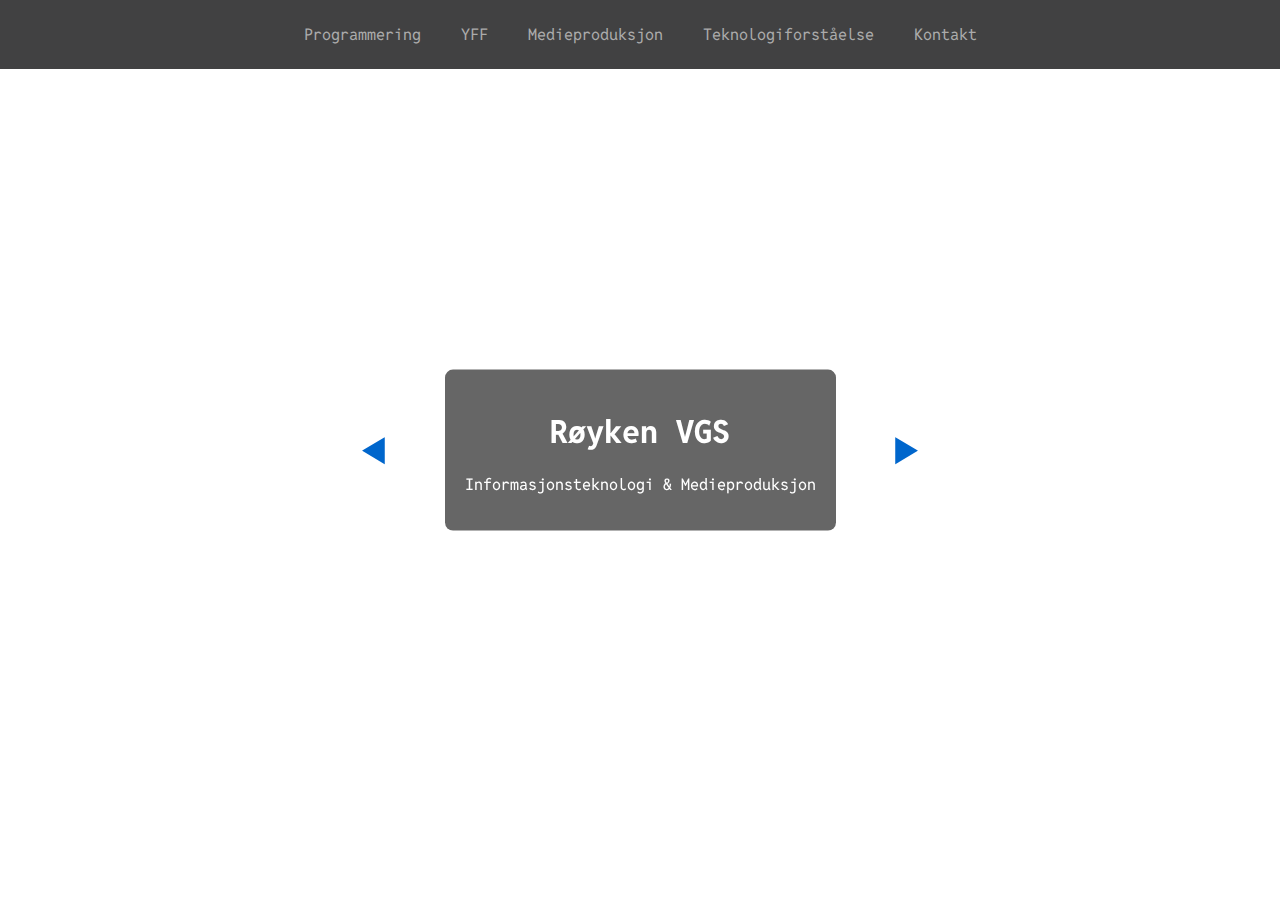
==== index.html @ dc23e00b "first commit" ====
<!DOCTYPE html>
<html lang="en">
<head>
    <meta charset="UTF-8">
    <meta name="viewport" content="width=device-width, initial-scale=1.0">
    <title>1IMA</title>
    <link rel="icon" type="image/x-icon" href="img/Viken_våpen.svg.png">
    <link rel="stylesheet" href="css/style.css">
</head>
<body style="background-image: url('https://afk.no/handlers/bv.ashx/i1b1e98c8-ed16-4448-a999-cec41a5e19d7/w1920/h1080/q203474/ka7140f124228/ika_mariannewahlberg_h-98.jpg');">
    <div class="navbar">
        <a href="html/Programmering">Programmering</a>
        <a href="html/YFF">YFF</a>
        <a href="html/Medie">Medieproduksjon</a>
        <a href="html/Teknologi">Teknologiforståelse</a>
        <a href="html/Programmering">Kontakt</a>
    </div>
    <div class="background-container">
        <span class="arrow" onclick="previousImage()">&#9664;</span>
        <div class="text-box">
            <h1 id="title">Røyken VGS</h1>
            <p id="subtitle">Informasjonsteknologi & Medieproduksjon</p>
        </div>
        <span class="arrow" onclick="nextImage()">&#9654;</span>
    </div>
    <script src="js/index.js"></script>
</body>
</html>
---- css/style.css ----
@import url('https://fonts.googleapis.com/css2?family=Reddit+Mono:wght@200..900&display=swap');

* {
    font-family: "Reddit Mono", monospace;
}

body {
    font-family: Arial, sans-serif;
    margin: 0;
    padding: 0;
    background-size: cover;
    background-position: center;
    background-attachment: fixed; 
    overflow: hidden;
}

.navbar {
    display: flex;
    justify-content: center;
    background-color: #414142;
    padding: 10px;
}

.navbar a {
    color: #ababab;
    text-decoration: none;
    padding: 14px 20px;
    text-align: center;
    transition: .3s ease-in-out;
}

.navbar a:hover {
    border-bottom: 2px solid #0066cc;
    color: #fff;
}

.background-container {
    position: fixed;
    top: 50%;
    left: 50%;
    transform: translate(-50%, -50%);
    display: flex;
    align-items: center;
    width: 100%;
    max-width: 600px;
    justify-content: space-between;
}

.arrow {
    cursor: pointer;
    font-size: 3em;
    margin: 0 20px;
    color: #0066cc;
    user-select: none;
    transition: .42s ease-in-out;
}

.arrow:hover {
    color: #fff;
}

.text-box {
    text-align: center;
    background-color: rgba(0, 0, 0, 0.6);
    color: white;
    padding: 20px;
    border-radius: 8px;
    min-width: 300px;
    transition: transform 0.5s ease-in-out, opacity 0.5s ease-in-out;
}

.text-box.hide-left,
.text-box.hide-right {
    opacity: 0;
    pointer-events: none;
}

.text-box.hide-left {
    transform: translateX(-100%);
}

.text-box.hide-right {
    transform: translateX(100%);
}

body.hide-left,
body.hide-right {
    transition: none; 
}
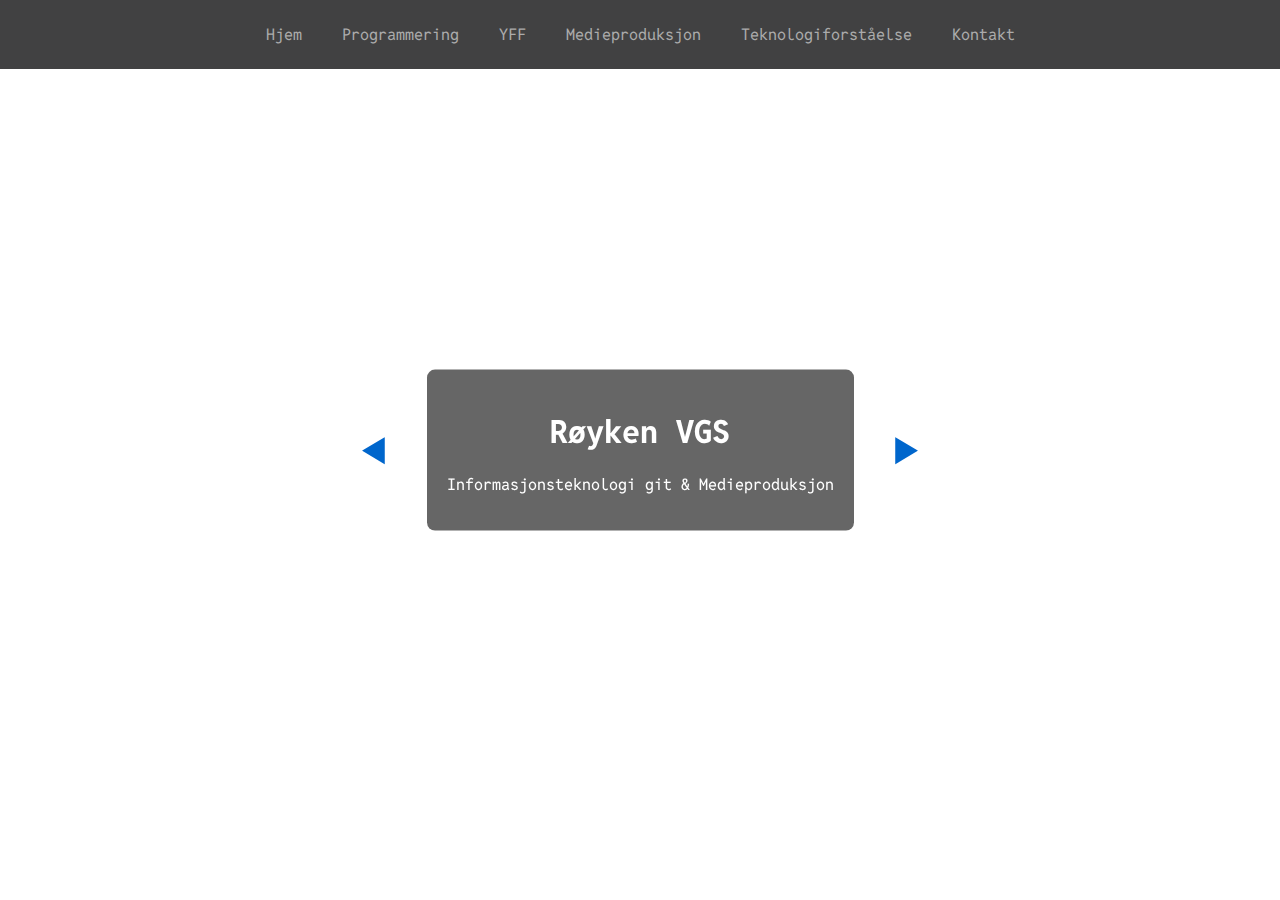
==== commit e97b8b98: "linked nav's, fixed background images, fixed JS, added home button" ====
--- a/index.html
+++ b/index.html
@@ -9,17 +9,18 @@
 </head>
 <body style="background-image: url('https://afk.no/handlers/bv.ashx/i1b1e98c8-ed16-4448-a999-cec41a5e19d7/w1920/h1080/q203474/ka7140f124228/ika_mariannewahlberg_h-98.jpg');">
     <div class="navbar">
-        <a href="html/Programmering">Programmering</a>
-        <a href="html/YFF">YFF</a>
-        <a href="html/Medie">Medieproduksjon</a>
-        <a href="html/Teknologi">Teknologiforståelse</a>
-        <a href="html/Programmering">Kontakt</a>
+        <a class="active" href="#">Hjem</a>
+        <a href="html/programmering.html">Programmering</a>
+        <a href="html/YFF.html">YFF</a>
+        <a href="html/medie.html">Medieproduksjon</a>
+        <a href="html/teknologi.html">Teknologiforståelse</a>
+        <a href="html/kontakt.html">Kontakt</a>
     </div>
     <div class="background-container">
         <span class="arrow" onclick="previousImage()">&#9664;</span>
         <div class="text-box">
             <h1 id="title">Røyken VGS</h1>
-            <p id="subtitle">Informasjonsteknologi & Medieproduksjon</p>
+            <p id="subtitle">Informasjonsteknologi git & Medieproduksjon</p>
         </div>
         <span class="arrow" onclick="nextImage()">&#9654;</span>
     </div>
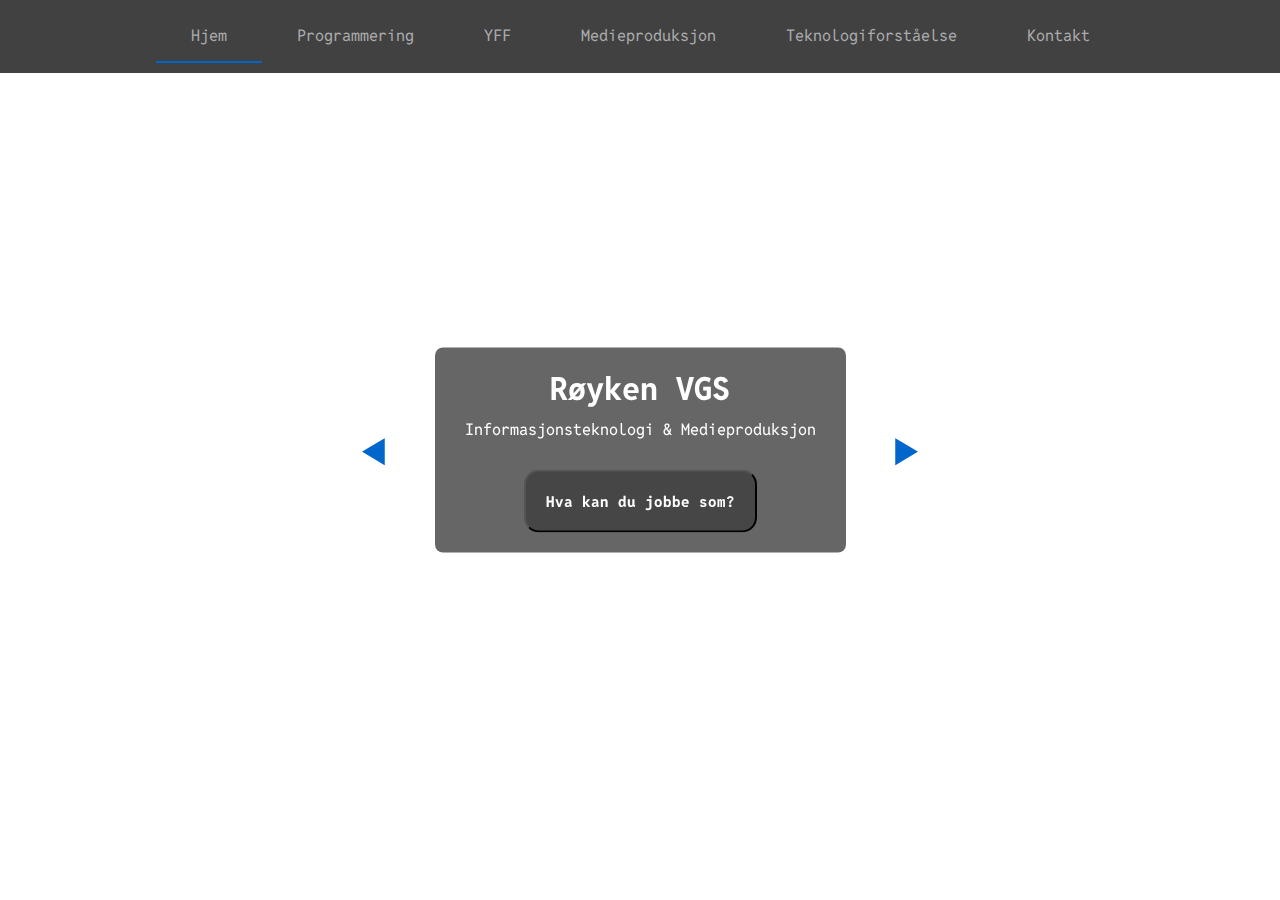
==== commit 500ffda3: "la til teknologi" ====
--- a/index.html
+++ b/index.html
@@ -1,5 +1,5 @@
 <!DOCTYPE html>
-<html lang="en">
+<html lang="no">
 <head>
     <meta charset="UTF-8">
     <meta name="viewport" content="width=device-width, initial-scale=1.0">
@@ -20,10 +20,18 @@
         <span class="arrow" onclick="previousImage()">&#9664;</span>
         <div class="text-box">
             <h1 id="title">Røyken VGS</h1>
-            <p id="subtitle">Informasjonsteknologi git & Medieproduksjon</p>
+            <p id="subtitle" style="padding: 10px;">Informasjonsteknologi & Medieproduksjon</p>
+            <button style="margin-top: 20px; background-color:rgba(49, 49, 49, 0.6); padding: 20px; border-radius: 15px;">
+                <a href="https://vilbli.no" style="text-decoration: none; color: white; font-size: 15px; font-weight: bold; letter-spacing: 1px; ">Hva kan du jobbe som?</a>
+            </button>
+            </button>
         </div>
         <span class="arrow" onclick="nextImage()">&#9654;</span>
     </div>
+    <div class="content"> 
+        <p></p>
+    </div>
+
     <script src="js/index.js"></script>
 </body>
 </html>
--- a/css/style.css
+++ b/css/style.css
@@ -2,16 +2,19 @@
 
 * {
     font-family: "Reddit Mono", monospace;
+    margin: 0;
+    padding: 0;
+    box-sizing: border-box;
 }
 
 body {
     font-family: Arial, sans-serif;
-    margin: 0;
-    padding: 0;
     background-size: cover;
     background-position: center;
     background-attachment: fixed; 
-    overflow: hidden;
+    display: flex;
+    flex-direction: column;
+    min-height: 100vh;
 }
 
 .navbar {
@@ -24,9 +27,20 @@
 .navbar a {
     color: #ababab;
     text-decoration: none;
-    padding: 14px 20px;
+    padding: 15px 35px;
     text-align: center;
     transition: .3s ease-in-out;
+}
+
+.active {
+    border-bottom: 2px solid #0066cc;
+    color: #fff;
+}
+
+.navbar img {
+    height: auto;
+    width: 40px;
+    margin-right: 50px; 
 }
 
 .navbar a:hover {
@@ -87,3 +101,67 @@
 body.hide-right {
     transition: none; 
 }
+
+.content {
+    flex: 1; 
+}
+
+footer {
+    background-color: black;
+    color: white;
+    padding: 20px;
+    text-align: center;
+    font-family: Arial, sans-serif;
+    margin-top: 50px;
+}
+
+@media (max-width: 1024px) {
+    .navbar a {
+        padding: 10px 20px;
+    }
+    .arrow {
+        font-size: 2em;
+    }
+    .text-box {
+        padding: 15px;
+    }
+}
+
+@media (max-width: 768px) {
+    .navbar {
+        flex-direction: column;
+    }
+    .navbar a {
+        padding: 10px 15px;
+    }
+    .background-container {
+        flex-direction: column;
+    }
+    .arrow {
+        font-size: 1.5em;
+    }
+    .text-box {
+        padding: 10px;
+        min-width: 250px;
+    }
+}
+
+@media (max-width: 480px) {
+    .navbar a {
+        padding: 5px 10px;
+    }
+    .background-container {
+        flex-direction: column;
+        width: 100%;
+    }
+    .arrow {
+        display: none;
+    }
+    .text-box {
+        padding: 5px;
+        min-width: 200px;
+    }
+    .text-box p {
+        font-size: 0.9em;
+    }
+}
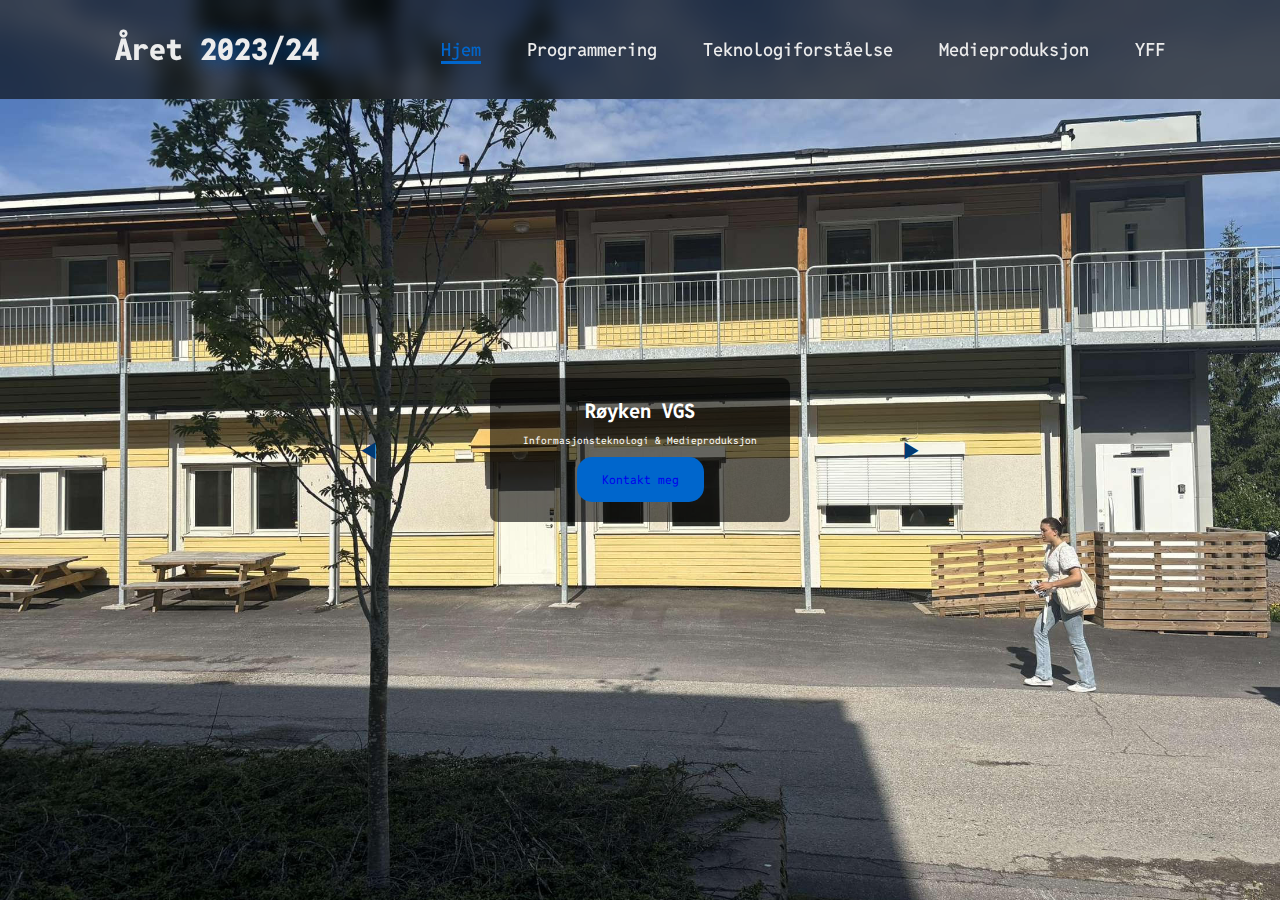
==== commit cbd17888: "fixed design" ====
--- a/index.html
+++ b/index.html
@@ -6,25 +6,28 @@
     <title>1IMA</title>
     <link rel="icon" type="image/x-icon" href="img/Viken_våpen.svg.png">
     <link rel="stylesheet" href="css/style.css">
+    <link href='https://unpkg.com/boxicons@2.1.4/css/boxicons.min.css' rel='stylesheet'>
 </head>
-<body style="background-image: url('https://afk.no/handlers/bv.ashx/i1b1e98c8-ed16-4448-a999-cec41a5e19d7/w1920/h1080/q203474/ka7140f124228/ika_mariannewahlberg_h-98.jpg');">
-    <div class="navbar">
-        <a class="active" href="#">Hjem</a>
-        <a href="html/programmering.html">Programmering</a>
-        <a href="html/YFF.html">YFF</a>
-        <a href="html/medie.html">Medieproduksjon</a>
-        <a href="html/teknologi.html">Teknologiforståelse</a>
-        <a href="html/kontakt.html">Kontakt</a>
-    </div>
+<body style="background-color: #84848f;">
+    <header class="header">
+        <a href="#" class="logo">Året <span>2023/24</span></a>
+    
+        <i class='bx bx-menu' id="menu-icon"></i>
+    
+        <nav class="navbar">
+          <a class="active" href="#">Hjem</a>
+          <a href="./html/programmering.html">Programmering</a>
+          <a href="./html/teknologi.html">Teknologiforståelse</a>
+          <a href="./html/medie.html">Medieproduksjon</a>
+          <a href="./html/YFF.html">YFF</a>
+        </nav>
+      </header>
     <div class="background-container">
         <span class="arrow" onclick="previousImage()">&#9664;</span>
         <div class="text-box">
             <h1 id="title">Røyken VGS</h1>
             <p id="subtitle" style="padding: 10px;">Informasjonsteknologi & Medieproduksjon</p>
-            <button style="margin-top: 20px; background-color:rgba(49, 49, 49, 0.6); padding: 20px; border-radius: 15px;">
-                <a href="https://vilbli.no" style="text-decoration: none; color: white; font-size: 15px; font-weight: bold; letter-spacing: 1px; ">Hva kan du jobbe som?</a>
-            </button>
-            </button>
+            <button class="styled-button"><a href="./html/kontakt.html">Kontakt meg</a></button>
         </div>
         <span class="arrow" onclick="nextImage()">&#9654;</span>
     </div>
@@ -32,6 +35,7 @@
         <p></p>
     </div>
 
+
     <script src="js/index.js"></script>
 </body>
 </html>
--- a/css/style.css
+++ b/css/style.css
@@ -1,55 +1,92 @@
 @import url('https://fonts.googleapis.com/css2?family=Reddit+Mono:wght@200..900&display=swap');
 
 * {
-    font-family: "Reddit Mono", monospace;
+    padding: 0;
+    margin: 0;
+    box-sizing: border-box;
+    text-decoration: none;
+    border: none;
+    outline: none;
+    font-family: "Reddit Mono", sans-serif;
+}
+
+:root {
+    --text-color: #ECECEC;
+    --background-color: #AAABB8;
+    --sec-background-color: #101010;
+    --main-color: #0066cc;
+}
+
+html {
+    font-size: 62.5%;
+    height: 100%;
+    overflow-x: hidden;
+}
+
+body {
+    height: 100%;
     margin: 0;
     padding: 0;
-    box-sizing: border-box;
-}
-
-body {
-    font-family: Arial, sans-serif;
-    background-size: cover;
-    background-position: center;
-    background-attachment: fixed; 
+    color: var(--text-color);
+    background-size: cover; 
+    background-repeat: no-repeat;
+    background-position: center center;
+    transition: background-image 0.5s ease-in-out; 
+}
+
+.header {
+    position: fixed;
+    top: 0;
+    left: 0;
+    width: 100%;
+    padding: 3rem 9%;
+    background: rgba(0, 0, 0, 0.6);
+    backdrop-filter: blur(10px);
     display: flex;
-    flex-direction: column;
-    min-height: 100vh;
-}
-
-.navbar {
-    display: flex;
-    justify-content: center;
-    background-color: #414142;
-    padding: 10px;
+    align-items: center;
+    justify-content: space-between;
+    z-index: 100;
+}
+
+.logo {
+    font-size: 3rem;
+    color: var(--text-color);
+    font-weight: 800;
+    cursor: pointer;
+    transition: 0.3s ease-in-out;
+}
+
+.logo:hover {
+    transform: scale(1.1);
+}
+
+.logo span {
+    text-shadow: 0 0 20px var(--main-color);
 }
 
 .navbar a {
-    color: #ababab;
-    text-decoration: none;
-    padding: 15px 35px;
-    text-align: center;
-    transition: .3s ease-in-out;
-}
-
-.active {
-    border-bottom: 2px solid #0066cc;
-    color: #fff;
-}
-
-.navbar img {
-    height: auto;
-    width: 40px;
-    margin-right: 50px; 
-}
-
-.navbar a:hover {
-    border-bottom: 2px solid #0066cc;
-    color: #fff;
+    font-size: 1.8rem;
+    color: var(--text-color);
+    margin-left: 4rem;
+    font-weight: 500;
+    transition: 0.3s ease;
+    border-bottom: 3px solid transparent;
+}
+
+.navbar a:hover,
+.navbar a.active {
+    color: var(--main-color);
+    border-bottom: 3px solid var(--main-color);
+}
+
+#menu-icon {
+    font-size: 3.6rem;
+    color: var(--main-color);
+    display: none;
 }
 
 .background-container {
-    position: fixed;
+    position: absolute;
     top: 50%;
     left: 50%;
     transform: translate(-50%, -50%);
@@ -62,15 +99,15 @@
 
 .arrow {
     cursor: pointer;
-    font-size: 3em;
+    font-size: 5em;
     margin: 0 20px;
-    color: #0066cc;
+    color: #003a73;
     user-select: none;
     transition: .42s ease-in-out;
 }
 
 .arrow:hover {
-    color: #fff;
+    color: #0066cc;
 }
 
 .text-box {
@@ -106,62 +143,76 @@
     flex: 1; 
 }
 
-footer {
-    background-color: black;
+.styled-button {
+    display: inline-block;
+    background-color: #0066cc;
     color: white;
-    padding: 20px;
+    padding: 15px 25px;
     text-align: center;
-    font-family: Arial, sans-serif;
-    margin-top: 50px;
-}
-
-@media (max-width: 1024px) {
+    text-decoration: none;
+    font-size: 12px;
+    transition: background-color 0.3s, transform 0.3s;
+    border-radius: 15px;
+}
+
+.styled-button:hover {
+    background-color: #003a73;
+}
+
+
+@media only screen and (max-width: 480px) {
+
+    .header {
+        padding: 2rem;
+    }
+
     .navbar a {
-        padding: 10px 20px;
-    }
+        margin-left: 2rem;
+    }
+
+    .text-box {
+        min-width: 200px;
+    }
+
     .arrow {
         font-size: 2em;
     }
+}
+
+@media only screen and (min-width: 481px) and (max-width: 1024px) {
+
+    .header {
+        padding: 2.5rem;
+    }
+
+    .navbar a {
+        margin-left: 3rem;
+    }
+
     .text-box {
-        padding: 15px;
-    }
-}
-
-@media (max-width: 768px) {
-    .navbar {
-        flex-direction: column;
-    }
+        min-width: 250px;
+    }
+
+    .arrow {
+        font-size: 2.5em;
+    }
+}
+
+@media only screen and (min-width: 1025px) {
+
+    .header {
+        padding: 3rem 9%;
+    }
+
     .navbar a {
-        padding: 10px 15px;
-    }
-    .background-container {
-        flex-direction: column;
-    }
+        margin-left: 4rem;
+    }
+
+    .text-box {
+        min-width: 300px;
+    }
+
     .arrow {
-        font-size: 1.5em;
-    }
-    .text-box {
-        padding: 10px;
-        min-width: 250px;
-    }
-}
-
-@media (max-width: 480px) {
-    .navbar a {
-        padding: 5px 10px;
-    }
-    .background-container {
-        flex-direction: column;
-        width: 100%;
-    }
-    .arrow {
-        display: none;
-    }
-    .text-box {
-        padding: 5px;
-        min-width: 200px;
-    }
-    .text-box p {
-        font-size: 0.9em;
-    }
-}
+        font-size: 3em;
+    }
+}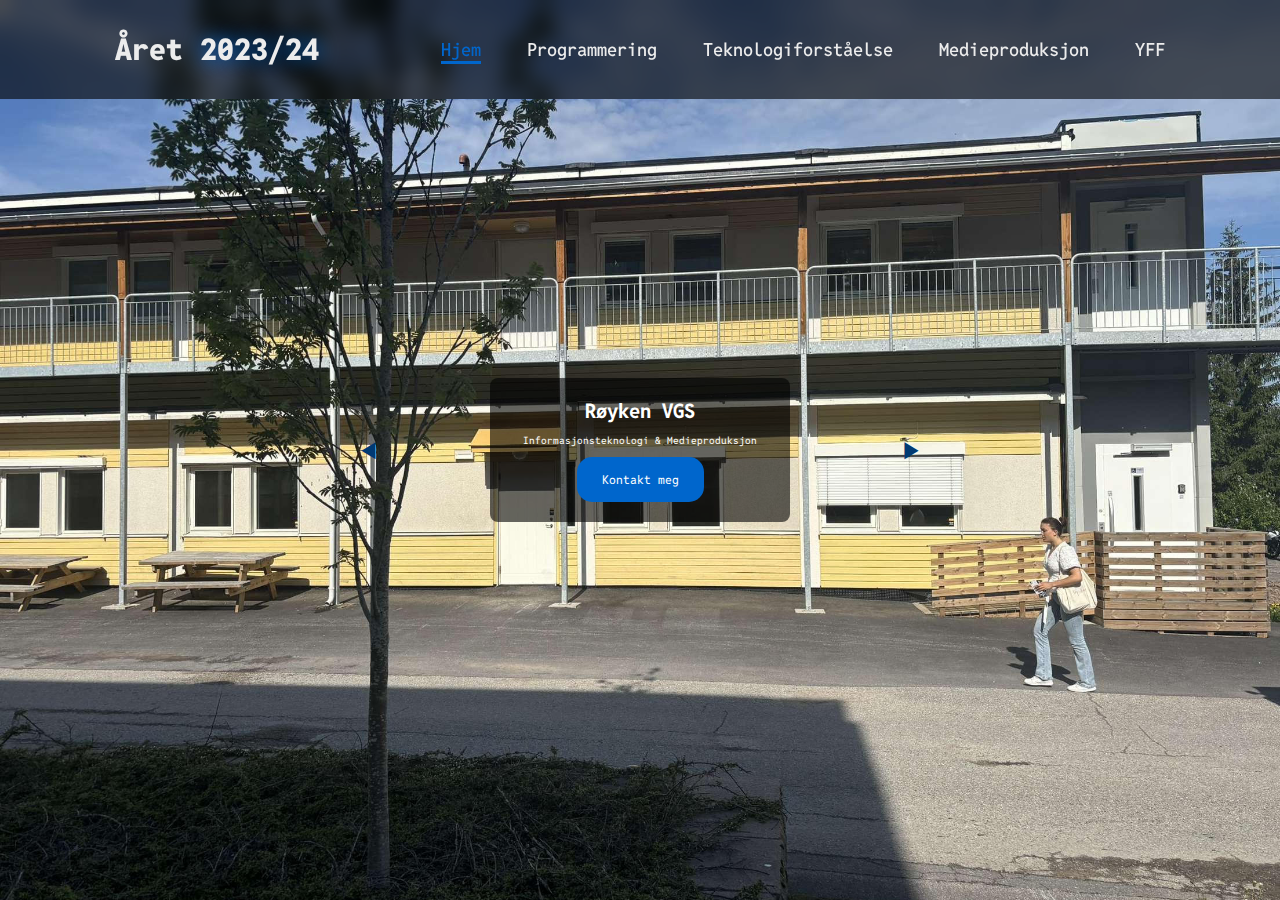
==== commit ca82a0b2: "done" ====
--- a/index.html
+++ b/index.html
@@ -27,7 +27,7 @@
         <div class="text-box">
             <h1 id="title">Røyken VGS</h1>
             <p id="subtitle" style="padding: 10px;">Informasjonsteknologi & Medieproduksjon</p>
-            <button class="styled-button"><a href="./html/kontakt.html">Kontakt meg</a></button>
+            <button class="styled-button"><a href="./html/kontakt.html" style="color: white;">Kontakt meg</a></button>
         </div>
         <span class="arrow" onclick="nextImage()">&#9654;</span>
     </div>
@@ -35,6 +35,7 @@
         <p></p>
     </div>
 
+    <button id="back-to-top" title="Tilbake til toppen">↑</button>
 
     <script src="js/index.js"></script>
 </body>
